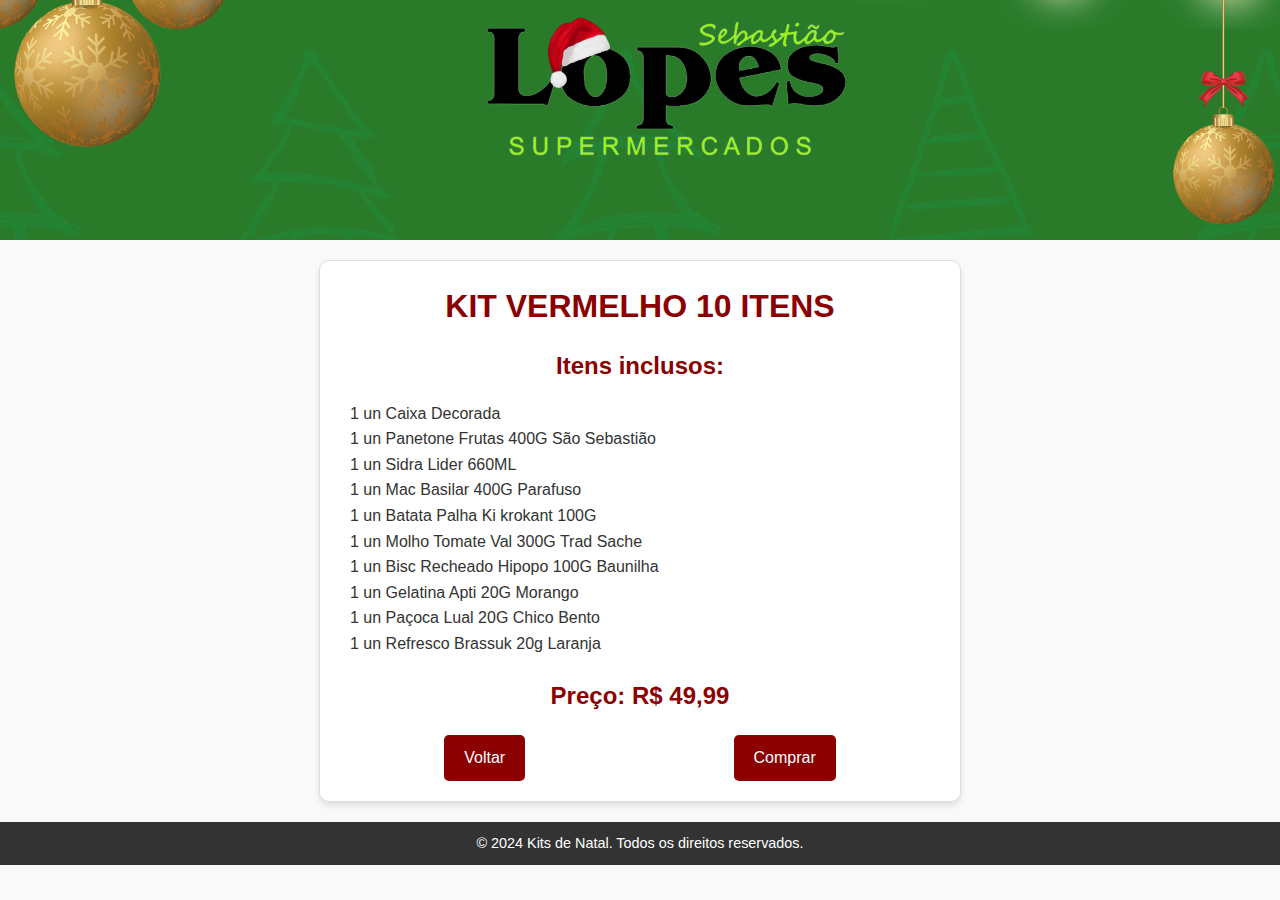
==== cesta4.html @ b41f7f70 "Add files via upload" ====
<!DOCTYPE html>
<html lang="pt-BR">
<head>
    <meta charset="UTF-8">
    <meta name="viewport" content="width=device-width, initial-scale=1.0">
    <title>Cesta kit vermelho</title>
    <link rel="stylesheet" href="style.css">
</head>
<body>
    <!-- Cabeçalho -->
    <header class="header">
        <h1></h1>
    </header>

    <!-- Conteúdo Principal -->
    <main>
        <section class="details">
            <h1> KIT VERMELHO 10 ITENS</h1>
            <h2>Itens inclusos:</h2>
            <ul>
                <li>1 un Caixa Decorada</li>
                <li>1 un Panetone Frutas 400G São Sebastião</li>
                <li>1 un Sidra Lider 660ML</li>
                <li>1 un Mac Basilar 400G Parafuso</li>
                <li>1 un Batata Palha Ki krokant 100G</li>
                <li>1 un Molho Tomate Val 300G Trad Sache</li>
                <li>1 un Bisc Recheado Hipopo 100G Baunilha</li>
                <li>1 un Gelatina Apti 20G Morango</li>
                <li>1 un Paçoca Lual  20G Chico Bento</li>
                <li>1 un Refresco Brassuk 20g Laranja</li>
            </ul>
            <h2>Preço: R$ 49,99</h2>

            <!-- Botões -->
            <div class="actions">
                <a href="index.html" class="btn">Voltar</a>
                <a href="#" onclick="openWhatsApp('5516999481001', 'Cesta Kit vermelho - 10 Itens de R$49,99')" class="btn">Comprar</a>
            </div>
        </section>
    </main>

    <!-- Rodapé -->
    <footer>
        <p>&copy; 2024 Kits de Natal. Todos os direitos reservados.</p>
    </footer>

    <!-- Script -->
    <script>
        function openWhatsApp(phoneNumber, basketName) {
            const url = `https://wa.me/${phoneNumber}?text=Olá, gostaria de informações sobre a ${encodeURIComponent(basketName)}.`;
            window.open(url, '_blank');
        }
    </script>
</body>
</html>
---- style.css ----
/* Reset Básico */
body, h1, h2, h3, p, ul, li, a {
    margin: 0;
    padding: 0;
    box-sizing: border-box;
}

/* Estilo Base */
body {
    font-family: Arial, sans-serif;
    line-height: 1.6;
    background-color: #f9f9f9;
    color: #333;
    margin: 0;
    padding: 0;
}

a {
    text-decoration: none;
    color: inherit;
}

/* Cabeçalho */
.header {
    display: flex;
    align-items: center;
    justify-content: center;
    background: url('background.png') no-repeat center center;
    background-size: cover;
    color: #e6e6e6;
    padding: 20px;
    text-align: center;
    height: 200px;
}

.header h1 {
    font-size: 2rem;
}

/* Responsividade para o cabeçalho */
@media (max-width: 768px) {
    .header {
        height: 150px;
        text-align: center;
    }

    .header h1 {
        font-size: 1.5rem;
    }
}

@media (max-width: 480px) {
    .header {
        height: 120px;
    }

    .header h1 {
        font-size: 1.2rem;
    }
}

/* Detalhes do Kit */
.details {
    max-width: 600px;
    margin: 20px auto;
    padding: 20px;
    background-color: #fff;
    border: 1px solid #ddd;
    border-radius: 10px;
    box-shadow: 0 4px 6px rgba(0, 0, 0, 0.1);
    text-align: left;
}

.details h1, .details h2 {
    margin-bottom: 15px;
    color: #8b0000;
    text-align: center;
}

.details ul {
    list-style: none;
    padding: 0;
    line-height: 1.6;
    margin-bottom: 20px;
}

.details ul li {
    font-size: 1rem;
    color: #333;
    padding-left: 10px;
}

.details .actions {
    display: flex;
    justify-content: space-around;
    margin-top: 20px;
}

.details .btn {
    display: inline-block;
    padding: 10px 20px;
    background-color: #8b0000;
    color: #fff;
    border-radius: 5px;
    transition: background-color 0.3s ease;
    text-align: center;
}

.details .btn:hover {
    background-color: #a00000;
}

/* Responsividade para detalhes */
@media (max-width: 480px) {
    .details {
        padding: 15px;
    }

    .details ul li {
        font-size: 0.9rem;
    }

    .details .btn {
        padding: 8px 15px;
        font-size: 0.9rem;
    }
}

/* Rodapé */
footer {
    background-color: #333;
    color: #fff;
    text-align: center;
    padding: 10px 0;
    font-size: 0.9rem;
}

@media (max-width: 480px) {
    footer {
        font-size: 0.8rem;
    }
}

/* Seções genéricas (caso sejam reutilizadas no projeto) */
.benefits-section, .kits, .contact-section {
    padding: 20px;
    margin: 20px 0;
}

.benefits-section h2, .kits h2, .contact-section h2 {
    margin-bottom: 15px;
    color: #8b0000;
    text-align: center;
}

.kits-container {
    display: flex;
    flex-wrap: wrap;
    justify-content: center;
    gap: 20px;
}

.kit {
    background: #fff;
    border: 1px solid #ddd;
    border-radius: 10px;
    padding: 20px;
    width: 250px;
    text-align: center;
    box-shadow: 0 4px 6px rgba(0, 0, 0, 0.1);
    transition: transform 0.2s ease;
}

.kit:hover {
    transform: translateY(-5px);
}

.kit img {
    max-width: 100%;
    border-radius: 10px;
}

.kit h3 {
    margin: 10px 0;
    color: #333;
}

.kit p {
    color: #555;
    font-size: 1rem;
}

.kit .btn {
    display: inline-block;
    margin-top: 10px;
    padding: 10px 20px;
    background-color: #8b0000;
    color: #fff;
    border-radius: 5px;
    transition: background-color 0.3s ease;
}

.kit .btn:hover {
    background-color: #a00000;
}

/* Responsividade para Kits */
@media (max-width: 768px) {
    .kits-container {
        flex-direction: column;
        align-items: center;
    }

    .kit {
        width: 90%;
    }
}

@media (max-width: 480px) {
    .kit {
        width: 100%;
        padding: 15px;
    }

    .kit h3 {
        font-size: 1.2rem;
    }

    .kit p {
        font-size: 0.9rem;
    }

    .kit .btn {
        font-size: 0.9rem;
        padding: 8px 15px;
    }
}
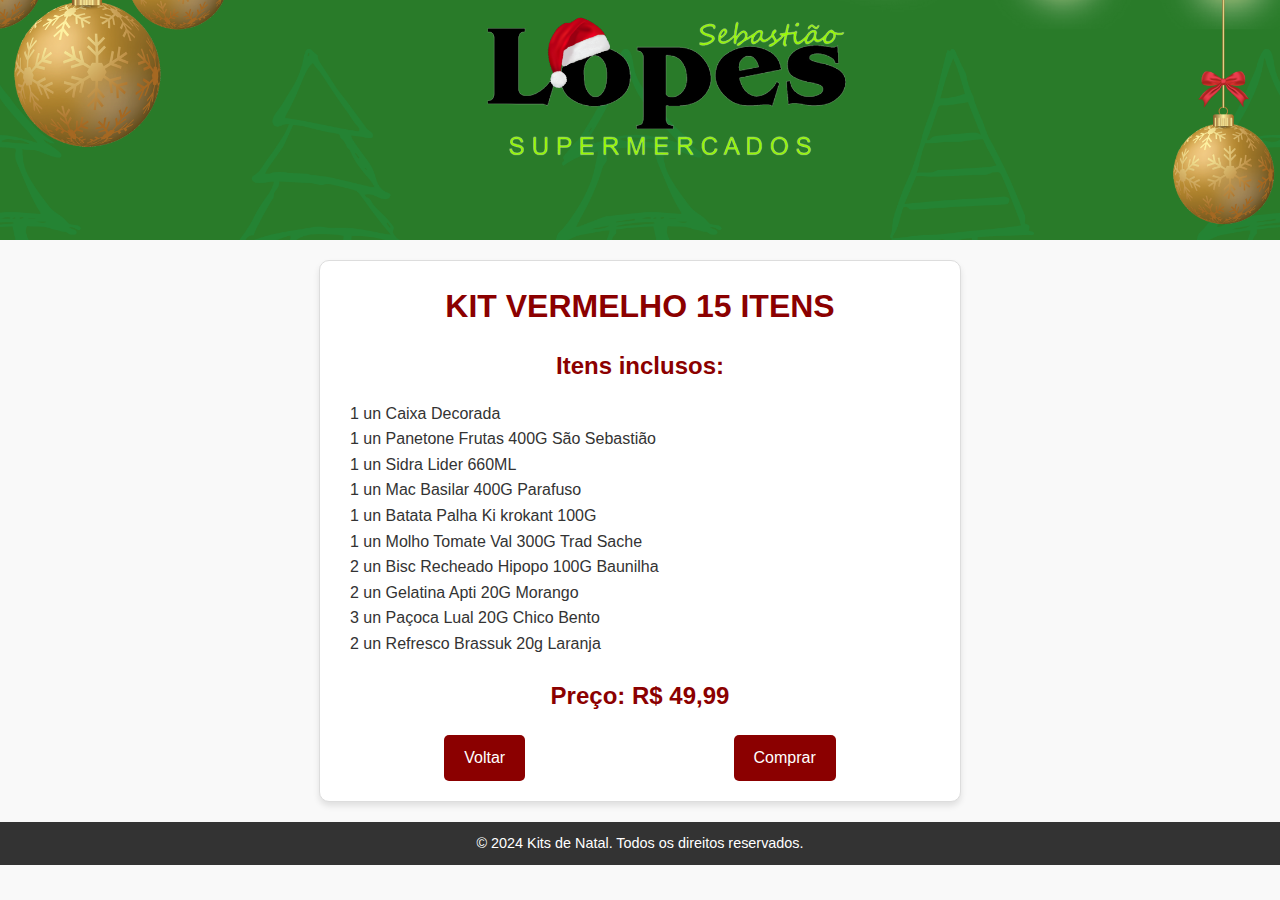
==== commit 80418d54: "Update cesta4.html" ====
--- a/cesta4.html
+++ b/cesta4.html
@@ -15,7 +15,7 @@
     <!-- Conteúdo Principal -->
     <main>
         <section class="details">
-            <h1> KIT VERMELHO 10 ITENS</h1>
+            <h1> KIT VERMELHO 15 ITENS</h1>
             <h2>Itens inclusos:</h2>
             <ul>
                 <li>1 un Caixa Decorada</li>
@@ -24,10 +24,10 @@
                 <li>1 un Mac Basilar 400G Parafuso</li>
                 <li>1 un Batata Palha Ki krokant 100G</li>
                 <li>1 un Molho Tomate Val 300G Trad Sache</li>
-                <li>1 un Bisc Recheado Hipopo 100G Baunilha</li>
-                <li>1 un Gelatina Apti 20G Morango</li>
-                <li>1 un Paçoca Lual  20G Chico Bento</li>
-                <li>1 un Refresco Brassuk 20g Laranja</li>
+                <li>2 un Bisc Recheado Hipopo 100G Baunilha</li>
+                <li>2 un Gelatina Apti 20G Morango</li>
+                <li>3 un Paçoca Lual  20G Chico Bento</li>
+                <li>2 un Refresco Brassuk 20g Laranja</li>
             </ul>
             <h2>Preço: R$ 49,99</h2>
 
